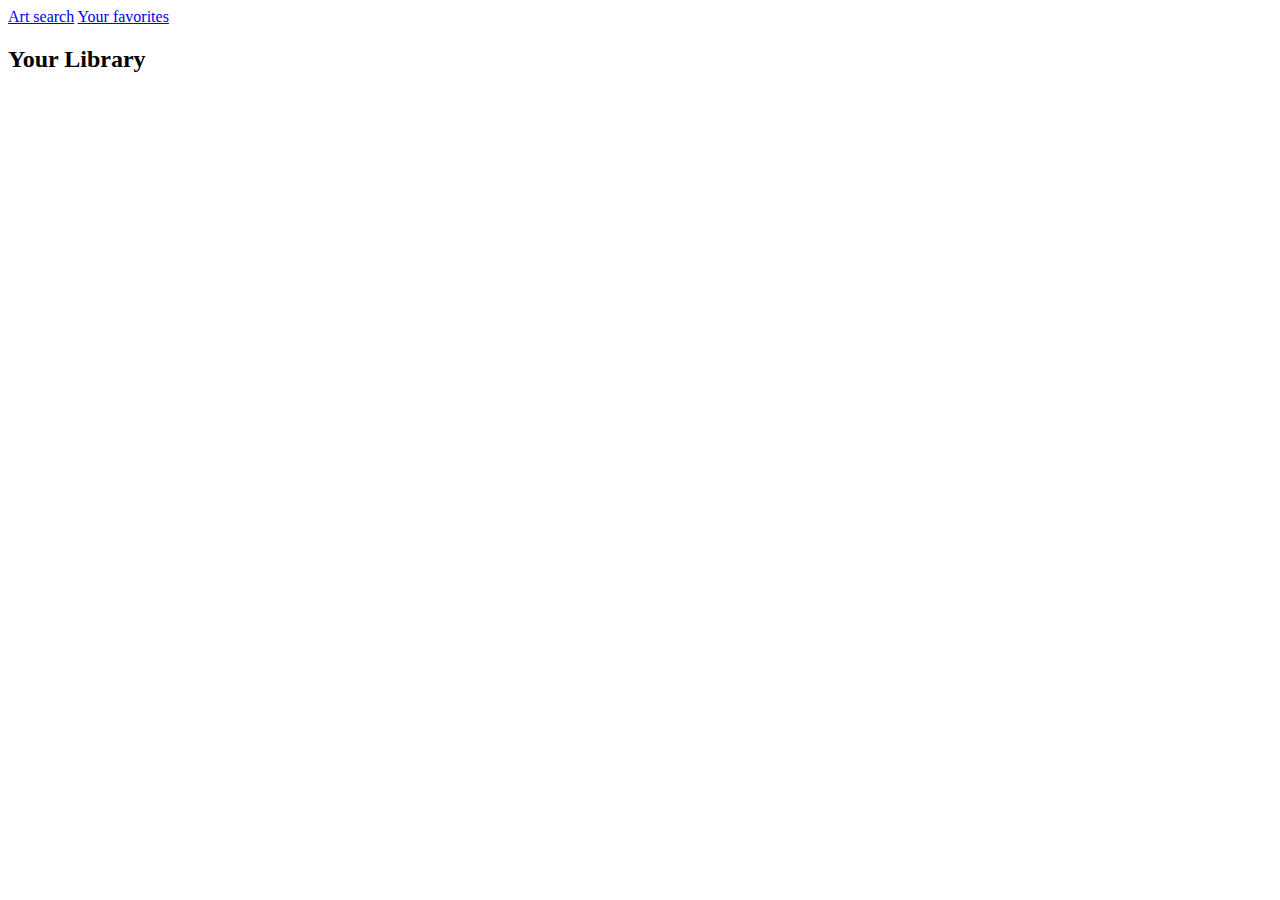
==== favorites.html @ 10bfcc84 "first commit" ====
<!DOCTYPE html>
<html lang="en">
<head>
    <meta charset="UTF-8">
    <meta name="viewport" content="width=device-width, initial-scale=1.0">
    <title>Art library</title>
    <link rel="stylesheet" href="styles.css">
</head>
<body>
    <nav>
        
            <a href="index.html">Art search</a>
            <a href="favorites.html">Your favorites</a>
        
    </nav>


    <section>
        <h2>Your Library</h2>
        <div clas="art-favorites"></div>
    </section>

    <script src="script.js"></script>
</body>
</html>
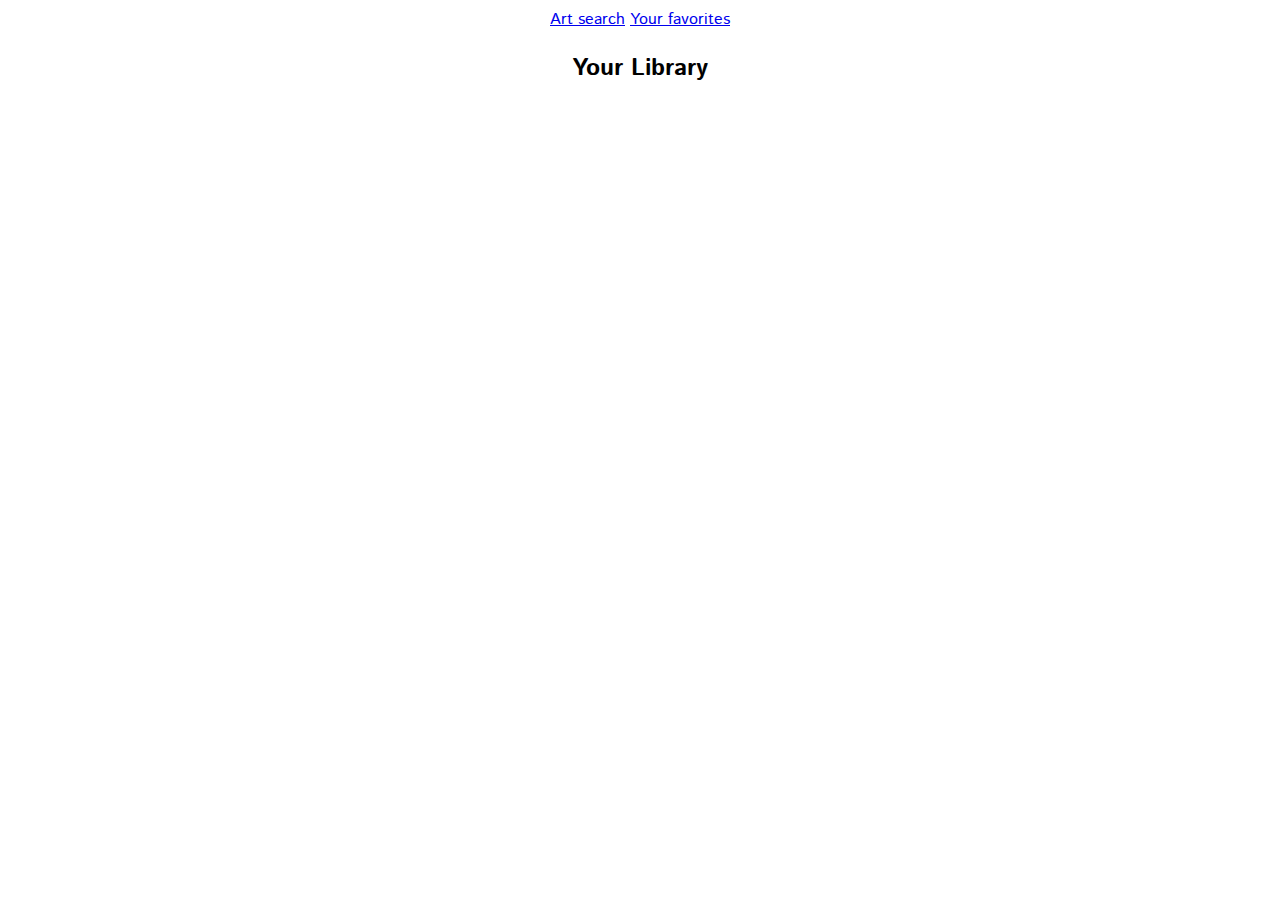
==== commit bee40600: "css variables and body" ====
--- a/favorites.html
+++ b/favorites.html
@@ -4,7 +4,7 @@
     <meta charset="UTF-8">
     <meta name="viewport" content="width=device-width, initial-scale=1.0">
     <title>Art library</title>
-    <link rel="stylesheet" href="styles.css">
+    <link rel="stylesheet" href="style.css">
 </head>
 <body>
     <nav>
--- a/style.css
+++ b/style.css
@@ -0,0 +1,28 @@
+@import url("https://fonts.googleapis.com/css2?family=Istok+Web:ital,wght@0,400;0,700;1,400;1,700&display=swap");
+
+:root {
+  --background: #fffdf9;
+  --red: #ff0000;
+  --green: #00bc61;
+  --yellow: #ffae00;
+  --black: #1e1e1e;
+}
+
+body {
+  font-family: "Istok Web", sans-serif;
+  display: flex;
+  flex-direction: column;
+  align-items: center;
+}
+
+header {
+  align-self: flex-end;
+
+  nav a:first-of-type {
+    border: 2px solid var(--red);
+  }
+
+  nav a:last-of-type {
+    border: 2px solid var(--yellow);
+  }
+}
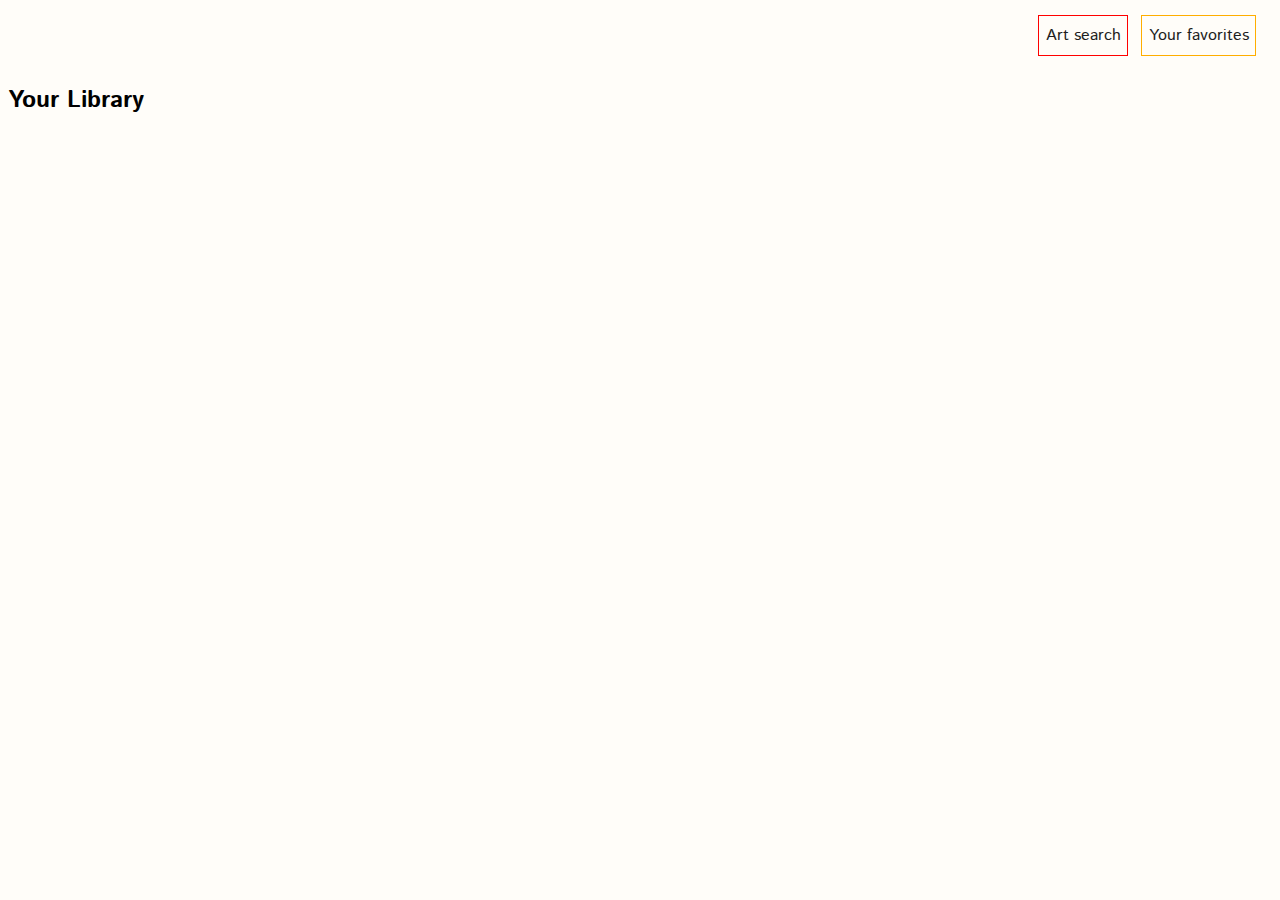
==== commit 463e2125: "styling" ====
--- a/favorites.html
+++ b/favorites.html
@@ -1,25 +1,24 @@
 <!DOCTYPE html>
 <html lang="en">
-<head>
-    <meta charset="UTF-8">
-    <meta name="viewport" content="width=device-width, initial-scale=1.0">
+  <head>
+    <meta charset="UTF-8" />
+    <meta name="viewport" content="width=device-width, initial-scale=1.0" />
     <title>Art library</title>
-    <link rel="stylesheet" href="style.css">
-</head>
-<body>
-    <nav>
-        
-            <a href="index.html">Art search</a>
-            <a href="favorites.html">Your favorites</a>
-        
-    </nav>
-
+    <link rel="stylesheet" href="style.css" />
+  </head>
+  <body>
+    <header>
+      <nav>
+        <a href="index.html">Art search</a>
+        <a href="favorites.html">Your favorites</a>
+      </nav>
+    </header>
 
     <section>
-        <h2>Your Library</h2>
-        <div clas="art-favorites"></div>
+      <h2>Your Library</h2>
+      <div clas="art-favorites"></div>
     </section>
 
     <script src="script.js"></script>
-</body>
-</html>+  </body>
+</html>
--- a/style.css
+++ b/style.css
@@ -1,5 +1,7 @@
 @import url("https://fonts.googleapis.com/css2?family=Istok+Web:ital,wght@0,400;0,700;1,400;1,700&display=swap");
-
+*{
+    
+}
 :root {
   --background: #fffdf9;
   --red: #ff0000;
@@ -10,19 +12,107 @@
 
 body {
   font-family: "Istok Web", sans-serif;
-  display: flex;
+  background-color: var(--background);
+  /*display: flex;
   flex-direction: column;
-  align-items: center;
+  align-items: center;*/
 }
 
 header {
-  align-self: flex-end;
+ display: flex;
+ justify-content: flex-end;
+  
 
+  nav{
+    margin: 1rem;
+    
+  }
+
+  nav a{
+    text-decoration: none;
+    color: var(--black);
+    font-size: 1em;
+    padding: 0.5rem 0.4rem;
+    transition: 0.3s;
+  }
   nav a:first-of-type {
-    border: 2px solid var(--red);
+    border: 1.5px solid var(--red);
+    &:hover{
+        background-color: var(--red);
+        color: var(--background);
+    }
+    &:active{
+        border-width: 0.2px;
+        transition: 0.1s;
+    }
   }
 
   nav a:last-of-type {
-    border: 2px solid var(--yellow);
+    border: 1.5px solid var(--yellow);
+    margin-left: 0.5rem;
+    &:hover{
+        background-color: var(--yellow);
+        color: var(--background);
+    }
+    &:active{
+        border-width: 0.2px;
+    }
   }
 }
+
+/*main{
+    margin: 3rem auto 3rem auto;
+    display: flex;
+    flex-direction: column;
+    width: 80%;
+}*/
+section.container{
+    margin: 3rem auto 3rem auto;
+    display: flex;
+    flex-direction: column;
+    align-items: center;
+    width: 60%;
+    h1{
+        font-size: 3em;
+        margin-bottom: 1rem;
+    }
+    article{
+        width: 70%;
+        align-self: center; 
+        p{
+        font-size: 1.2em;
+    }
+}
+
+    form{
+       display: flex;
+       flex-direction: column;
+       align-self: center;
+       width: 70%;
+       
+
+       input{
+        border: 1.5px solid var(--black);
+        padding: 0.7rem 0.4rem;
+        margin-bottom: 1rem;
+     
+       }
+
+       button{
+        appearance: none;
+        color: var(--black);
+        font-size: 1em;
+        padding: 0.5rem 0.4rem;
+        transition: 0.3s;
+        background-color: var(--background);
+        border: 1.5px solid var(--green);
+       }
+    }
+}
+hr{
+    width: 100%;
+    border: none;
+    background-color: var(--black);
+    height: 0.07rem;
+}
+
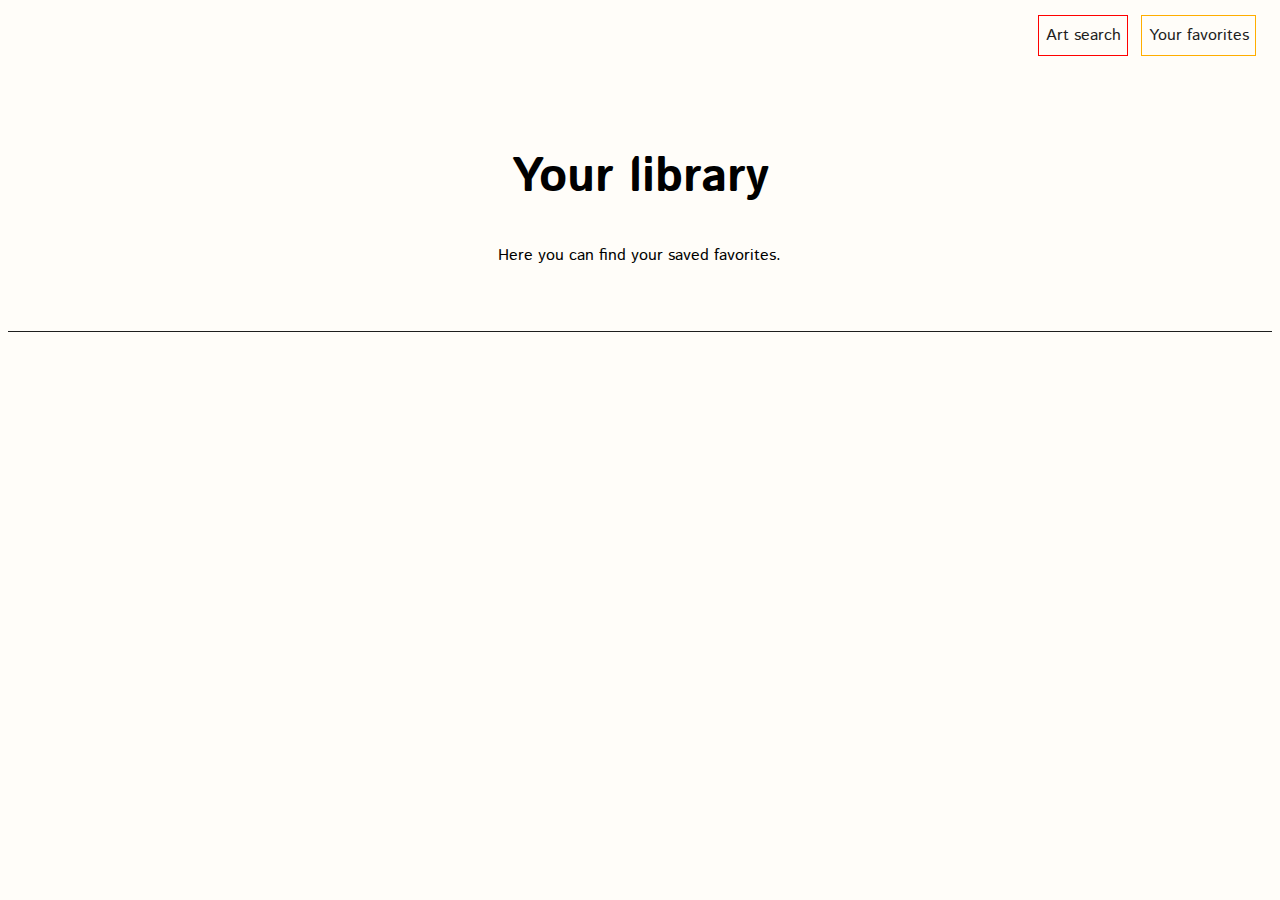
==== commit 82fe2c8a: "adding js and saving before changing api" ====
--- a/favorites.html
+++ b/favorites.html
@@ -14,10 +14,16 @@
       </nav>
     </header>
 
-    <section>
-      <h2>Your Library</h2>
-      <div clas="art-favorites"></div>
-    </section>
+    <main>
+      <section class="container">
+      <h1>Your library</h1>
+      <p>
+        Here you can find your saved favorites.
+      </p>
+      </section>
+      <hr>
+      <section class="art-favorites"></section>
+    </main>
 
     <script src="script.js"></script>
   </body>
--- a/style.css
+++ b/style.css
@@ -60,12 +60,6 @@
   }
 }
 
-/*main{
-    margin: 3rem auto 3rem auto;
-    display: flex;
-    flex-direction: column;
-    width: 80%;
-}*/
 section.container{
     margin: 3rem auto 3rem auto;
     display: flex;
@@ -99,6 +93,8 @@
        }
 
        button{
+        cursor: pointer;
+        align-self: flex-end;
         appearance: none;
         color: var(--black);
         font-size: 1em;
@@ -106,6 +102,13 @@
         transition: 0.3s;
         background-color: var(--background);
         border: 1.5px solid var(--green);
+        &:hover{
+            background-color: var(--green);
+            color: var(--background);
+        }
+        &:active{
+            border-width: 0.2px;
+        }
        }
     }
 }
@@ -116,3 +119,16 @@
     height: 0.07rem;
 }
 
+section.search-results{
+    display: grid;
+    grid-template-columns: repeat(3, auto);
+     figure{
+        img{
+            width: 100%;
+            height: 100%;
+            object-fit: contain;
+        }
+     }
+}
+
+
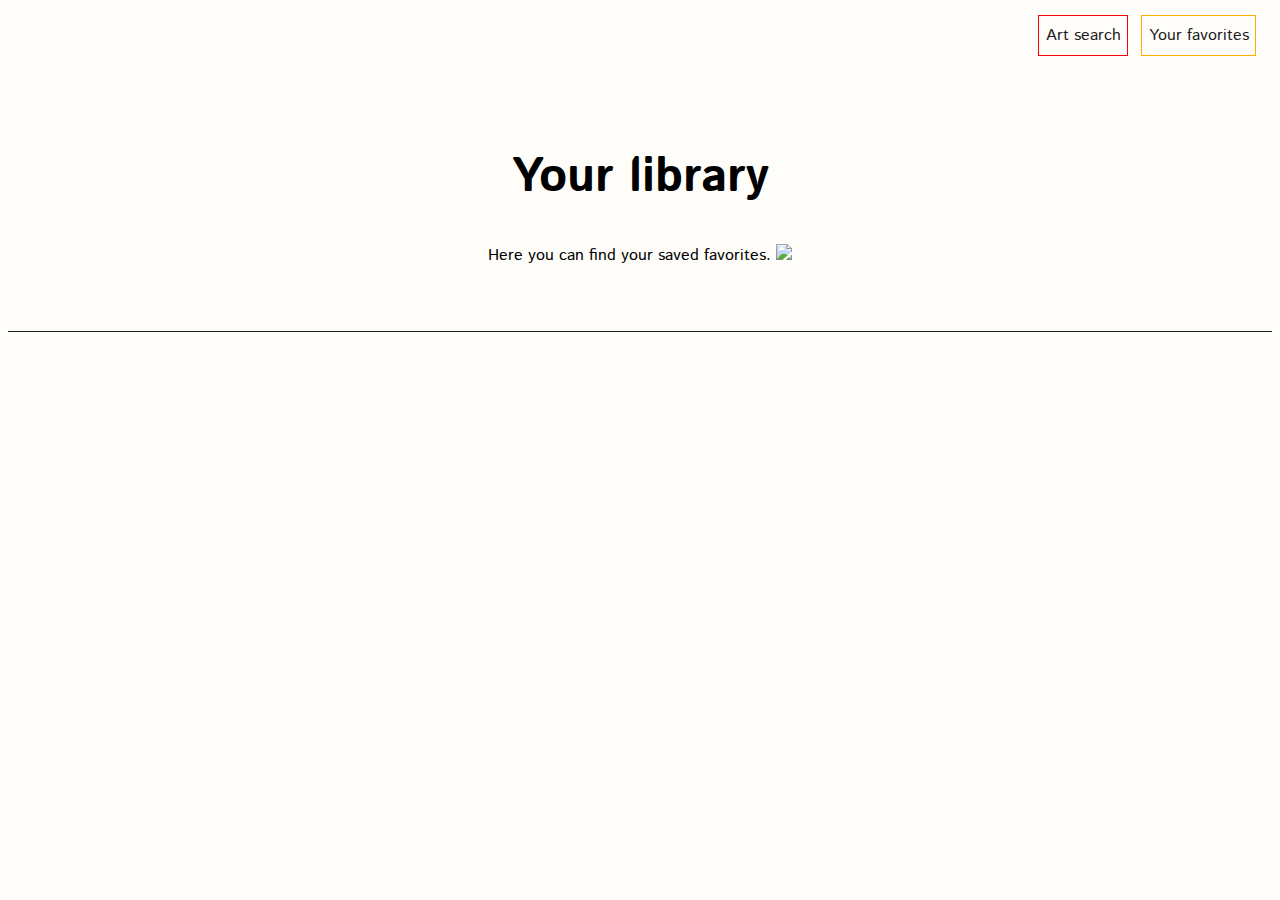
==== commit 30029ab6: "changing api and concept, fetching api and displaying grid of images" ====
--- a/favorites.html
+++ b/favorites.html
@@ -19,6 +19,7 @@
       <h1>Your library</h1>
       <p>
         Here you can find your saved favorites.
+        <img src='${art.url}'/> <br />
       </p>
       </section>
       <hr>
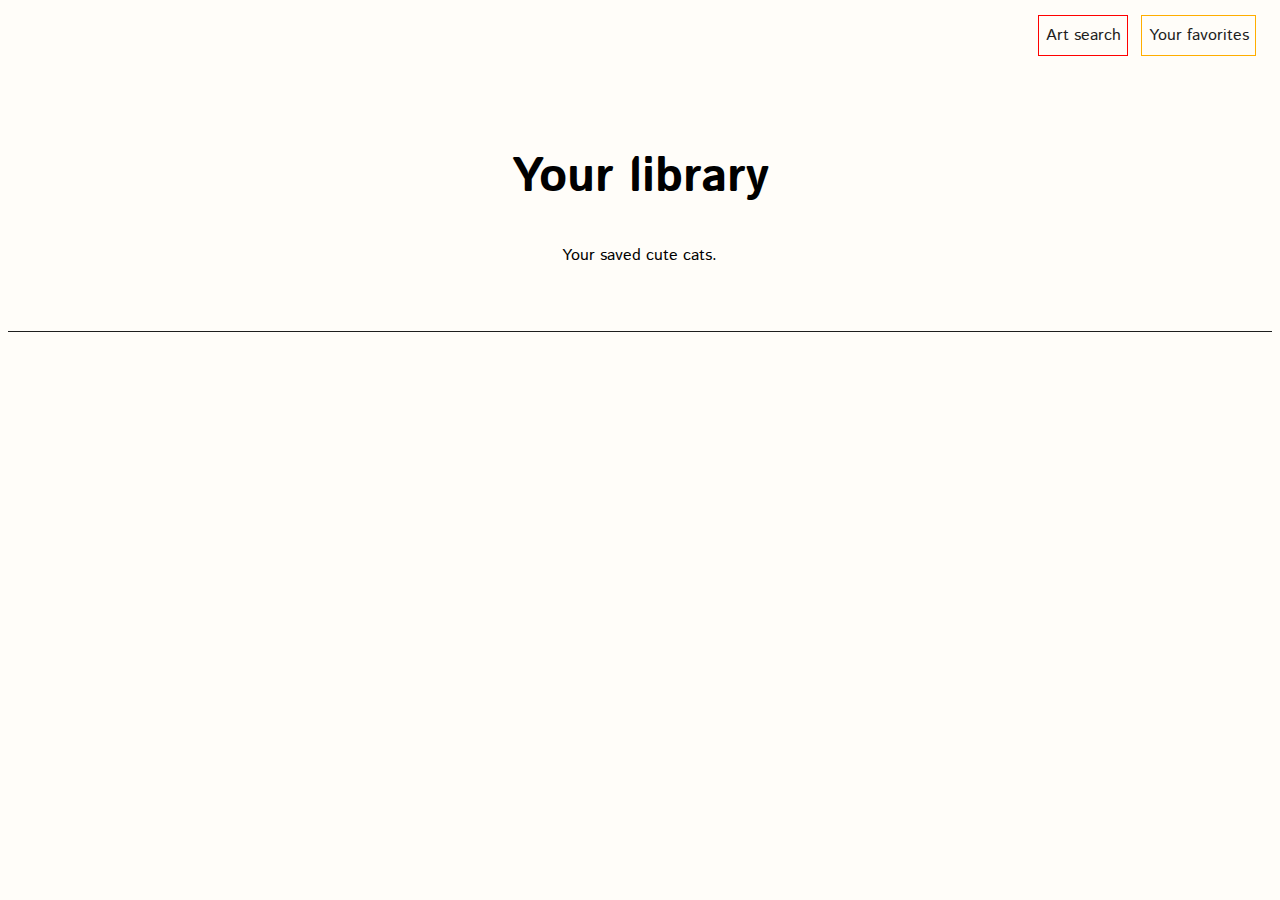
==== commit 6940c0a6: "Beginning on CRUD with local storage at script.js" ====
--- a/favorites.html
+++ b/favorites.html
@@ -18,8 +18,7 @@
       <section class="container">
       <h1>Your library</h1>
       <p>
-        Here you can find your saved favorites.
-        <img src='${art.url}'/> <br />
+        Your saved cute cats.
       </p>
       </section>
       <hr>
--- a/style.css
+++ b/style.css
@@ -1,7 +1,5 @@
 @import url("https://fonts.googleapis.com/css2?family=Istok+Web:ital,wght@0,400;0,700;1,400;1,700&display=swap");
-*{
-    
-}
+
 :root {
   --background: #fffdf9;
   --red: #ff0000;
@@ -19,116 +17,148 @@
 }
 
 header {
- display: flex;
- justify-content: flex-end;
-  
+  display: flex;
+  justify-content: flex-end;
 
-  nav{
+
+  nav {
     margin: 1rem;
-    
+
   }
 
-  nav a{
+  nav a {
     text-decoration: none;
     color: var(--black);
     font-size: 1em;
     padding: 0.5rem 0.4rem;
     transition: 0.3s;
   }
+
   nav a:first-of-type {
     border: 1.5px solid var(--red);
-    &:hover{
-        background-color: var(--red);
-        color: var(--background);
+
+    &:hover {
+      background-color: var(--red);
+      color: var(--background);
     }
-    &:active{
-        border-width: 0.2px;
-        transition: 0.1s;
+
+    &:active {
+      border-width: 0.2px;
+      transition: 0.1s;
     }
   }
 
   nav a:last-of-type {
     border: 1.5px solid var(--yellow);
     margin-left: 0.5rem;
-    &:hover{
-        background-color: var(--yellow);
-        color: var(--background);
+
+    &:hover {
+      background-color: var(--yellow);
+      color: var(--background);
     }
-    &:active{
-        border-width: 0.2px;
+
+    &:active {
+      border-width: 0.2px;
     }
   }
 }
 
-section.container{
-    margin: 3rem auto 3rem auto;
+section.container {
+  margin: 3rem auto 3rem auto;
+  display: flex;
+  flex-direction: column;
+  align-items: center;
+  width: 60%;
+
+  h1 {
+    font-size: 3em;
+    margin-bottom: 1rem;
+  }
+
+  article {
+    width: 70%;
+    align-self: center;
+
+    p {
+      font-size: 1.2em;
+    }
+  }
+
+  section.search {
     display: flex;
     flex-direction: column;
-    align-items: center;
-    width: 60%;
-    h1{
-        font-size: 3em;
-        margin-bottom: 1rem;
+    align-self: center;
+    width: 70%;
+
+
+    input {
+      border: 1.5px solid var(--black);
+      padding: 0.7rem 0.4rem;
+      margin-bottom: 1rem;
+
     }
-    article{
-        width: 70%;
-        align-self: center; 
-        p{
-        font-size: 1.2em;
-    }
+
+  }
 }
 
-    form{
-       display: flex;
-       flex-direction: column;
-       align-self: center;
-       width: 70%;
-       
+.search-button,
+.save-button {
+  cursor: pointer;
+  align-self: flex-end;
+  appearance: none;
+  color: var(--black);
+  font-size: 1em;
+  padding: 0.5rem 0.4rem;
+  transition: 0.3s;
+  background-color: var(--background);
+  border: 1.5px solid var(--green);
 
-       input{
-        border: 1.5px solid var(--black);
-        padding: 0.7rem 0.4rem;
-        margin-bottom: 1rem;
-     
-       }
-
-       button{
-        cursor: pointer;
-        align-self: flex-end;
-        appearance: none;
-        color: var(--black);
-        font-size: 1em;
-        padding: 0.5rem 0.4rem;
-        transition: 0.3s;
-        background-color: var(--background);
-        border: 1.5px solid var(--green);
-        &:hover{
-            background-color: var(--green);
-            color: var(--background);
-        }
-        &:active{
-            border-width: 0.2px;
-        }
-       }
-    }
-}
-hr{
-    width: 100%;
-    border: none;
-    background-color: var(--black);
-    height: 0.07rem;
+  &:active {
+    border-width: 0.2px;
+    transition: 0.1s;
+  }
 }
 
-section.search-results{
-    display: grid;
-    grid-template-columns: repeat(3, auto);
-     figure{
-        img{
-            width: 100%;
-            height: 100%;
-            object-fit: contain;
-        }
-     }
+.search-button {
+  background-color: var(--background);
+  border: 1.5px solid var(--green);
+
+  &:hover {
+    background-color: var(--green);
+    color: var(--background);
+  }
 }
 
+.save-button {
+  background-color: var(--background);
+  border: 1.5px solid palevioletred;
 
+  &:hover {
+    background-color: palevioletred;
+    color: var(--background);
+  }
+}
+
+hr {
+  width: 100%;
+  border: none;
+  background-color: var(--black);
+  height: 0.07rem;
+}
+
+section.search-results {
+  display: grid;
+  grid-template-columns: repeat(3, auto);
+  grid-template-rows: repeat(4, 1fr);
+
+  figure {
+    display: flex;
+    flex-direction: column;
+    gap: 0.5rem;
+    img {
+      width: 100%;
+      height: 100%;
+      object-fit: cover;
+    }
+  }
+}